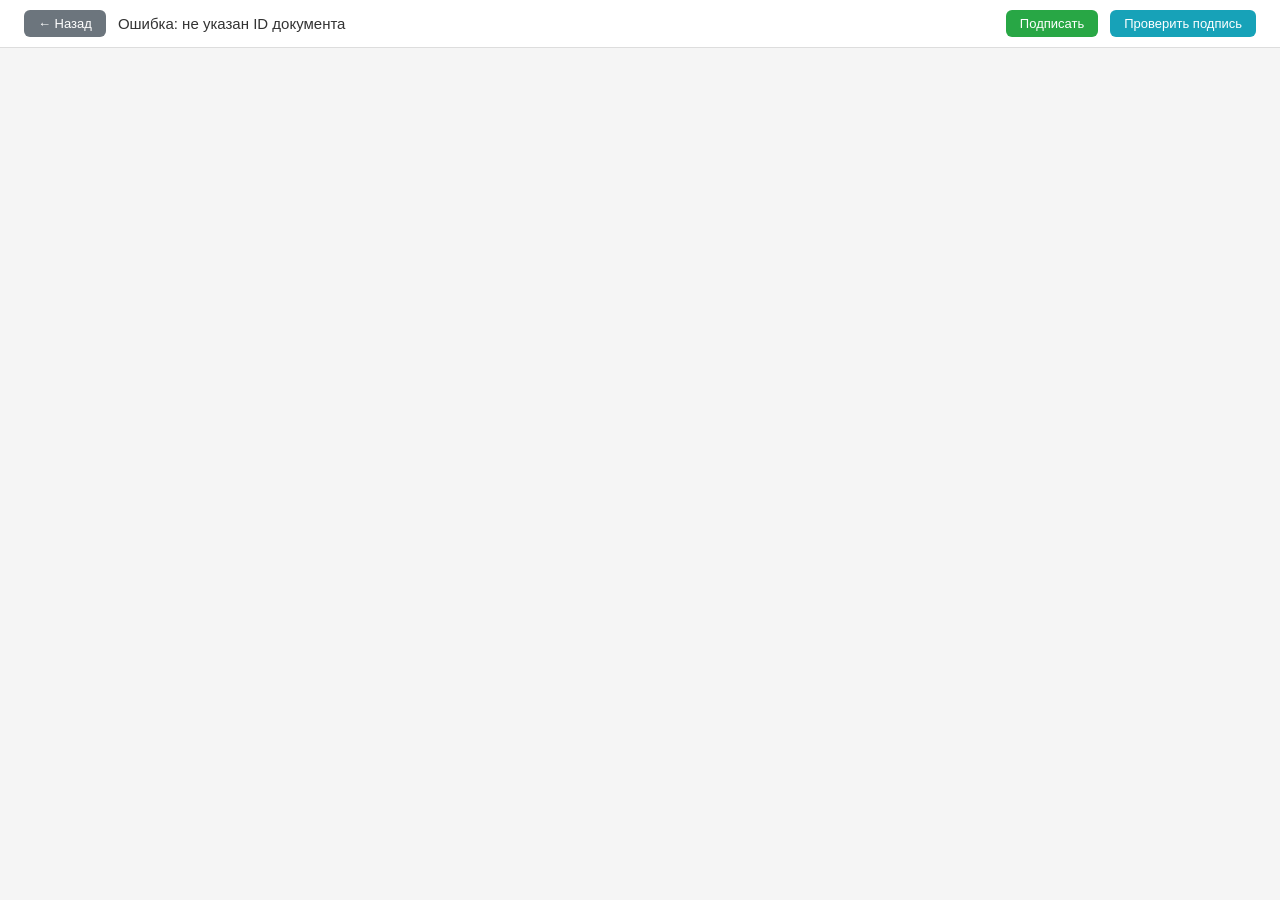
==== frontend/editor.html @ 138f0567 "fix: editor container height for proper document display Co-Authored-By: Claude Opus 4.6 <noreply@an" ====
<!DOCTYPE html>
<html lang="ru" style="height:100%;margin:0">
<head>
  <meta charset="UTF-8">
  <meta name="viewport" content="width=device-width, initial-scale=1.0">
  <title>RB-Office — Редактор</title>
  <link rel="stylesheet" href="style.css">
  <script src="http://85.239.61.19/web-apps/apps/api/documents/api.js"></script>
</head>
<body style="height:100%;margin:0;overflow:hidden">

<div class="editor-toolbar">
  <button class="btn btn-secondary" onclick="location.href='index.html'">&larr; Назад</button>
  <span class="doc-title" id="docTitle">Загрузка...</span>
  <button class="btn btn-success" id="btnSign" onclick="signDoc()">Подписать</button>
  <button class="btn btn-info" id="btnVerify" onclick="verifyDoc()">Проверить подпись</button>
</div>

<div id="editor-container"></div>

<!-- Modal -->
<div class="modal-overlay" id="modal">
  <div class="modal">
    <h3 id="modalTitle"></h3>
    <pre id="modalBody"></pre>
    <button class="btn btn-secondary close-btn" onclick="closeModal()">Закрыть</button>
  </div>
</div>

<div class="toast" id="toast"></div>

<script>
const API = '/api';
const params = new URLSearchParams(window.location.search);
const docId = params.get('id');

function toast(msg, type = 'success') {
  const el = document.getElementById('toast');
  el.textContent = msg;
  el.className = 'toast toast-' + type + ' visible';
  setTimeout(() => el.classList.remove('visible'), 3000);
}

function showModal(title, body) {
  document.getElementById('modalTitle').textContent = title;
  document.getElementById('modalBody').textContent =
    typeof body === 'string' ? body : JSON.stringify(body, null, 2);
  document.getElementById('modal').classList.add('active');
}

function closeModal() {
  document.getElementById('modal').classList.remove('active');
}

document.getElementById('modal').addEventListener('click', e => {
  if (e.target === e.currentTarget) closeModal();
});

if (!docId) {
  document.getElementById('docTitle').textContent = 'Ошибка: не указан ID документа';
} else {
  initEditor();
}

async function initEditor() {
  try {
    const res = await fetch(API + '/documents/' + docId + '/editor-config');
    if (!res.ok) throw new Error(await res.text());
    const config = await res.json();

    document.getElementById('docTitle').textContent = config.document.title;

    new DocsAPI.DocEditor('editor-container', config);
  } catch (e) {
    document.getElementById('docTitle').textContent = 'Ошибка загрузки: ' + e.message;
  }
}

async function signDoc() {
  const btn = document.getElementById('btnSign');
  btn.disabled = true;
  btn.innerHTML = '<span class="spinner"></span>Подписание...';
  try {
    const res = await fetch(API + '/documents/' + docId + '/sign', { method: 'POST' });
    if (!res.ok) throw new Error(await res.text());
    const data = await res.json();
    toast('Документ подпис��н: ' + (data.signer || ''));
  } catch (e) {
    toast('Ошибка подписания: ' + e.message, 'error');
  }
  btn.disabled = false;
  btn.textContent = 'Подписать';
}

async function verifyDoc() {
  const btn = document.getElementById('btnVerify');
  btn.disabled = true;
  btn.innerHTML = '<span class="spinner"></span>Проверка...';
  try {
    const res = await fetch(API + '/documents/' + docId + '/verify', { method: 'POST' });
    if (!res.ok) throw new Error(await res.text());
    const data = await res.json();
    showModal('Результат проверки подписи', data);
  } catch (e) {
    toast('Ошибка проверки: ' + e.message, 'error');
  }
  btn.disabled = false;
  btn.textContent = 'Проверить подпись';
}
</script>
</body>
</html>
---- frontend/style.css ----
* {
  margin: 0;
  padding: 0;
  box-sizing: border-box;
}

body {
  font-family: -apple-system, BlinkMacSystemFont, "Segoe UI", Roboto, sans-serif;
  background: #f5f5f5;
  color: #333;
}

.header {
  background: #fff;
  border-bottom: 1px solid #ddd;
  padding: 16px 24px;
  display: flex;
  align-items: center;
  justify-content: space-between;
}

.header h1 {
  font-size: 20px;
  font-weight: 600;
}

.container {
  max-width: 1100px;
  margin: 24px auto;
  padding: 0 24px;
}

/* Upload area */
.upload-area {
  background: #fff;
  border: 2px dashed #ccc;
  border-radius: 8px;
  padding: 24px;
  text-align: center;
  margin-bottom: 24px;
  cursor: pointer;
  transition: border-color 0.2s;
}

.upload-area:hover {
  border-color: #4a90d9;
}

.upload-area input[type="file"] {
  display: none;
}

.upload-area .label {
  font-size: 15px;
  color: #666;
}

.upload-area .label strong {
  color: #4a90d9;
}

/* Table */
.doc-table {
  width: 100%;
  background: #fff;
  border: 1px solid #ddd;
  border-radius: 8px;
  border-collapse: separate;
  border-spacing: 0;
  overflow: hidden;
}

.doc-table th,
.doc-table td {
  padding: 12px 16px;
  text-align: left;
  border-bottom: 1px solid #eee;
}

.doc-table th {
  background: #fafafa;
  font-weight: 600;
  font-size: 13px;
  color: #666;
  text-transform: uppercase;
  letter-spacing: 0.5px;
}

.doc-table tr:last-child td {
  border-bottom: none;
}

.doc-table tr:hover td {
  background: #f9f9f9;
}

.filename {
  font-weight: 500;
}

.date {
  color: #888;
  font-size: 13px;
}

/* Status badges */
.badge {
  display: inline-block;
  padding: 4px 10px;
  border-radius: 12px;
  font-size: 12px;
  font-weight: 500;
}

.badge-unsigned {
  background: #f0f0f0;
  color: #888;
}

.badge-signed {
  background: #e6f4ea;
  color: #1e7e34;
}

/* Buttons */
.btn {
  display: inline-block;
  padding: 6px 14px;
  border: none;
  border-radius: 6px;
  font-size: 13px;
  font-weight: 500;
  cursor: pointer;
  transition: opacity 0.2s;
}

.btn:hover {
  opacity: 0.85;
}

.btn:disabled {
  opacity: 0.5;
  cursor: not-allowed;
}

.btn-primary {
  background: #4a90d9;
  color: #fff;
}

.btn-success {
  background: #28a745;
  color: #fff;
}

.btn-info {
  background: #17a2b8;
  color: #fff;
}

.btn-danger {
  background: #dc3545;
  color: #fff;
}

.btn-secondary {
  background: #6c757d;
  color: #fff;
}

.actions {
  display: flex;
  gap: 6px;
  flex-wrap: wrap;
}

.empty-state {
  text-align: center;
  padding: 48px;
  color: #999;
}

/* Modal */
.modal-overlay {
  display: none;
  position: fixed;
  inset: 0;
  background: rgba(0, 0, 0, 0.4);
  z-index: 1000;
  align-items: center;
  justify-content: center;
}

.modal-overlay.active {
  display: flex;
}

.modal {
  background: #fff;
  border-radius: 12px;
  padding: 24px;
  max-width: 520px;
  width: 90%;
  max-height: 80vh;
  overflow-y: auto;
}

.modal h3 {
  margin-bottom: 16px;
}

.modal pre {
  background: #f5f5f5;
  padding: 12px;
  border-radius: 6px;
  font-size: 13px;
  white-space: pre-wrap;
  word-break: break-all;
}

.modal .close-btn {
  margin-top: 16px;
  float: right;
}

/* Editor page */
.editor-toolbar {
  background: #fff;
  border-bottom: 1px solid #ddd;
  padding: 10px 24px;
  display: flex;
  align-items: center;
  gap: 12px;
  height: 48px;
  box-sizing: border-box;
}

.editor-toolbar .doc-title {
  flex: 1;
  font-weight: 500;
  font-size: 15px;
  overflow: hidden;
  text-overflow: ellipsis;
  white-space: nowrap;
}

#editor-container {
  height: calc(100vh - 48px);
  width: 100%;
  position: relative;
}

/* Spinner */
.spinner {
  display: inline-block;
  width: 14px;
  height: 14px;
  border: 2px solid #fff;
  border-top-color: transparent;
  border-radius: 50%;
  animation: spin 0.6s linear infinite;
  vertical-align: middle;
  margin-right: 4px;
}

@keyframes spin {
  to { transform: rotate(360deg); }
}

/* Toast */
.toast {
  position: fixed;
  bottom: 24px;
  right: 24px;
  padding: 12px 20px;
  border-radius: 8px;
  color: #fff;
  font-size: 14px;
  z-index: 2000;
  opacity: 0;
  transition: opacity 0.3s;
}

.toast.visible {
  opacity: 1;
}

.toast-success { background: #28a745; }
.toast-error { background: #dc3545; }
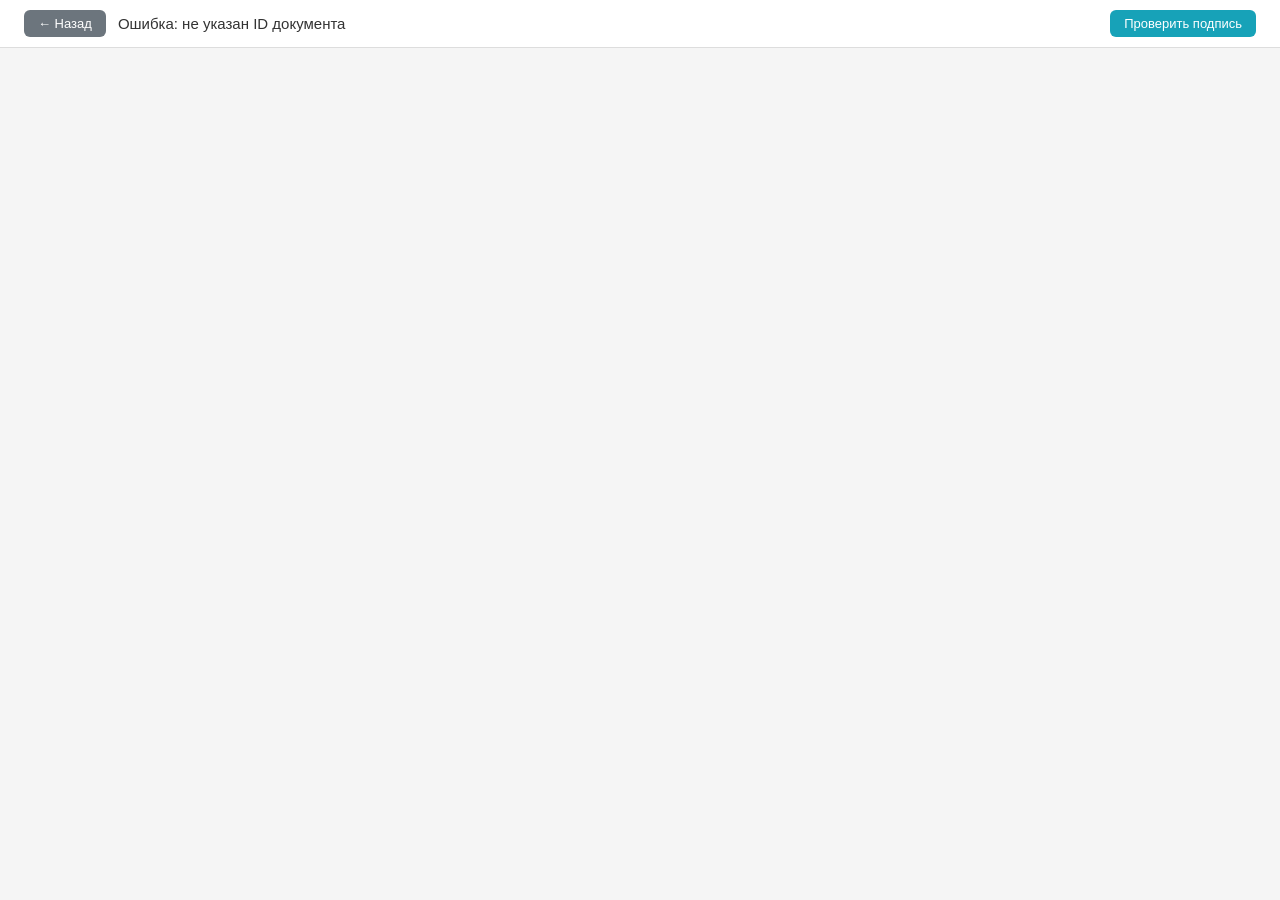
==== commit 1464c15a: "feat: view-mode for signed docs and PDF download with signature stamp page Co-Authored-By: Claude Op" ====
--- a/frontend/editor.html
+++ b/frontend/editor.html
@@ -6,17 +6,22 @@
   <title>RB-Office — Редактор</title>
   <link rel="stylesheet" href="style.css">
   <script src="http://85.239.61.19/web-apps/apps/api/documents/api.js"></script>
+  <script defer src="/app/cadesplugin_api.js"></script>
+  <script defer src="/app/sign-local.js"></script>
 </head>
-<body style="height:100%;margin:0;overflow:hidden">
+<body style="height:100%;margin:0;overflow:hidden;display:flex;flex-direction:column">
 
-<div class="editor-toolbar">
+<div class="editor-toolbar" id="editorToolbar" style="flex-shrink:0">
   <button class="btn btn-secondary" onclick="location.href='index.html'">&larr; Назад</button>
   <span class="doc-title" id="docTitle">Загрузка...</span>
-  <button class="btn btn-success" id="btnSign" onclick="signDoc()">Подписать</button>
+  <button class="btn btn-success" id="btnSign" onclick="signDoc()" style="display:none">Подписать</button>
+  <button class="btn btn-success" id="btnDownloadPdf" onclick="downloadPdf()" style="display:none">Скачать PDF</button>
   <button class="btn btn-info" id="btnVerify" onclick="verifyDoc()">Проверить подпись</button>
 </div>
 
-<div id="editor-container"></div>
+<div id="signedBanner" style="display:none;background:#e8f6ea;border-bottom:1px solid #b8dcc0;color:#1a5f27;padding:10px 16px;font-size:14px;flex-shrink:0"></div>
+
+<div id="editor-container" style="flex:1;overflow:hidden"></div>
 
 <!-- Modal -->
 <div class="modal-overlay" id="modal">
@@ -34,11 +39,12 @@
 const params = new URLSearchParams(window.location.search);
 const docId = params.get('id');
 
-function toast(msg, type = 'success') {
-  const el = document.getElementById('toast');
+function toast(msg, type) {
+  type = type || 'success';
+  var el = document.getElementById('toast');
   el.textContent = msg;
   el.className = 'toast toast-' + type + ' visible';
-  setTimeout(() => el.classList.remove('visible'), 3000);
+  setTimeout(function() { el.classList.remove('visible'); }, 3000);
 }
 
 function showModal(title, body) {
@@ -52,7 +58,7 @@
   document.getElementById('modal').classList.remove('active');
 }
 
-document.getElementById('modal').addEventListener('click', e => {
+document.getElementById('modal').addEventListener('click', function(e) {
   if (e.target === e.currentTarget) closeModal();
 });
 
@@ -62,44 +68,100 @@
   initEditor();
 }
 
+// Inject persistent CSS rule for iframe sizing — survives DOM manipulation
+(function() {
+  var style = document.createElement('style');
+  style.textContent = 'iframe[name="frameEditor"] { height: calc(100vh - 48px) !important; width: 100% !important; border: none !important; display: block !important; }';
+  document.head.appendChild(style);
+})();
+
+function formatSignTime(iso) {
+  if (!iso) return '';
+  var d = new Date(iso);
+  if (isNaN(d.getTime())) return iso;
+  return d.toLocaleString('ru-RU', { day: '2-digit', month: '2-digit', year: 'numeric', hour: '2-digit', minute: '2-digit' });
+}
+
 async function initEditor() {
   try {
-    const res = await fetch(API + '/documents/' + docId + '/editor-config');
+    var res = await fetch(API + '/documents/' + docId + '/editor-config');
     if (!res.ok) throw new Error(await res.text());
-    const config = await res.json();
+    var config = await res.json();
 
     document.getElementById('docTitle').textContent = config.document.title;
 
+    var isView = config.editorConfig && config.editorConfig.mode === 'view';
+    document.getElementById('btnSign').style.display = isView ? 'none' : '';
+    document.getElementById('btnDownloadPdf').style.display = isView ? '' : 'none';
+
+    if (isView) {
+      try {
+        var metaRes = await fetch(API + '/documents/' + docId);
+        if (metaRes.ok) {
+          var meta = await metaRes.json();
+          var banner = document.getElementById('signedBanner');
+          var signer = meta.signer || '—';
+          var time = formatSignTime(meta.signature_time);
+          banner.textContent = 'Документ подписан. Подписант: ' + signer +
+            (time ? '. Время подписания: ' + time : '') + '. Режим просмотра.';
+          banner.style.display = '';
+        }
+      } catch (e) {}
+    }
+
+    var toolbarEl = document.querySelector('.editor-toolbar');
+    var bannerEl = document.getElementById('signedBanner');
+    var chrome = (toolbarEl ? toolbarEl.offsetHeight : 48) + (bannerEl && bannerEl.style.display !== 'none' ? bannerEl.offsetHeight : 0);
+    config.height = (window.innerHeight - chrome) + 'px';
+    config.width = '100%';
+
     new DocsAPI.DocEditor('editor-container', config);
+
+    function applyFrameHeight() {
+      var frame = document.querySelector('iframe[name="frameEditor"]');
+      if (!frame) return;
+      var tb = document.querySelector('.editor-toolbar');
+      var bn = document.getElementById('signedBanner');
+      var h = (tb ? tb.offsetHeight : 48) + (bn && bn.style.display !== 'none' ? bn.offsetHeight : 0);
+      frame.style.setProperty('height', (window.innerHeight - h) + 'px', 'important');
+    }
+
+    var attempts = 0;
+    var timer = setInterval(function() {
+      applyFrameHeight();
+      attempts++;
+      if (attempts > 150) clearInterval(timer);
+    }, 200);
+
+    window.addEventListener('resize', applyFrameHeight);
   } catch (e) {
     document.getElementById('docTitle').textContent = 'Ошибка загрузки: ' + e.message;
   }
 }
 
-async function signDoc() {
-  const btn = document.getElementById('btnSign');
-  btn.disabled = true;
-  btn.innerHTML = '<span class="spinner"></span>Подписание...';
-  try {
-    const res = await fetch(API + '/documents/' + docId + '/sign', { method: 'POST' });
-    if (!res.ok) throw new Error(await res.text());
-    const data = await res.json();
-    toast('Документ подпис��н: ' + (data.signer || ''));
-  } catch (e) {
-    toast('Ошибка подписания: ' + e.message, 'error');
+function signDoc() {
+  if (!window.RbSignLocal) {
+    toast('Модуль подписания не загружен', 'error');
+    return;
   }
-  btn.disabled = false;
-  btn.textContent = 'Подписать';
+  RbSignLocal.showCertificateDialog(docId, function (data) {
+    toast('Документ подписан: ' + ((data && data.signer) || ''));
+    setTimeout(function () { location.reload(); }, 1200);
+  });
+}
+
+function downloadPdf() {
+  window.location.href = API + '/documents/' + docId + '/download-pdf';
 }
 
 async function verifyDoc() {
-  const btn = document.getElementById('btnVerify');
+  var btn = document.getElementById('btnVerify');
   btn.disabled = true;
   btn.innerHTML = '<span class="spinner"></span>Проверка...';
   try {
-    const res = await fetch(API + '/documents/' + docId + '/verify', { method: 'POST' });
+    var res = await fetch(API + '/documents/' + docId + '/verify', { method: 'POST' });
     if (!res.ok) throw new Error(await res.text());
-    const data = await res.json();
+    var data = await res.json();
     showModal('Результат проверки подписи', data);
   } catch (e) {
     toast('Ошибка проверки: ' + e.message, 'error');
